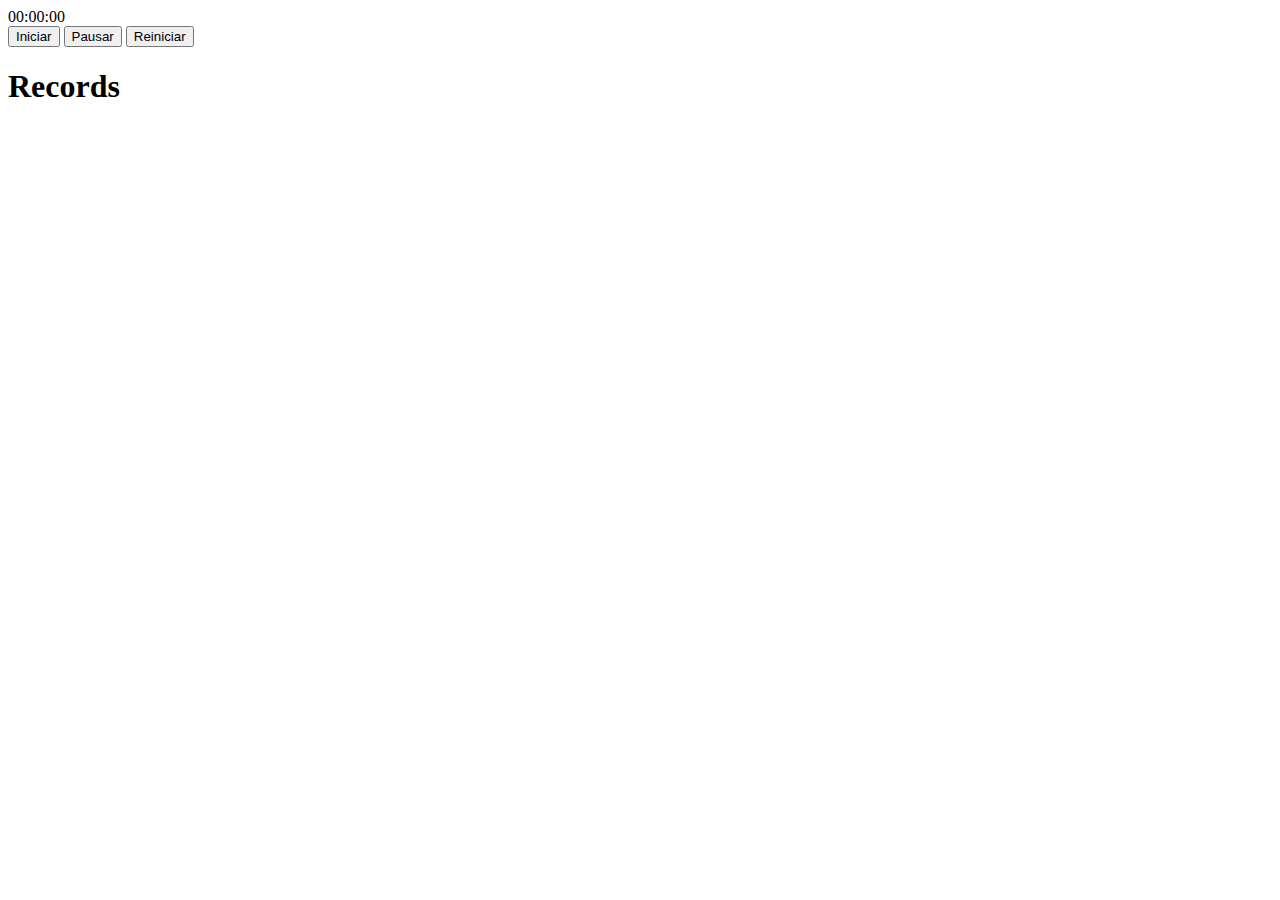
==== Projetos/JavaScript/Cronômetro/index.html @ e37ebf84 "Add files via upload" ====
<!DOCTYPE html>
<html lang="en">
<head>
    <meta charset="UTF-8">
    <meta http-equiv="X-UA-Compatible" content="IE=edge">
    <meta name="viewport" content="width=device-width, initial-scale=1.0">
    <title>Cronômetro</title>
    <!-- Computador -->
    <link rel="stylesheet" href="css/crono.css">
    <!-- Celular -->
    <link rel="stylesheet" href="css/smart.css">
    <link rel="shortcut icon" href="_Cronimagens/cronometro.png">
</head>

<body>
    <div class="container">
        <div class="numeros">
            00:00:00
        </div>

    <button class="start-btn" onclick="start()">Iniciar</button>
    <button class="pause-btn" onclick="pause()">Pausar</button>
    <button class="restart-btn" onclick="restart()">Reiniciar</button>
    </div>

    <div class="records">
        <h1>Records</h1>
    </div>
    <div class="times">

    </div>

    <script src="/js/crono.js"></script>
</body>

</html>
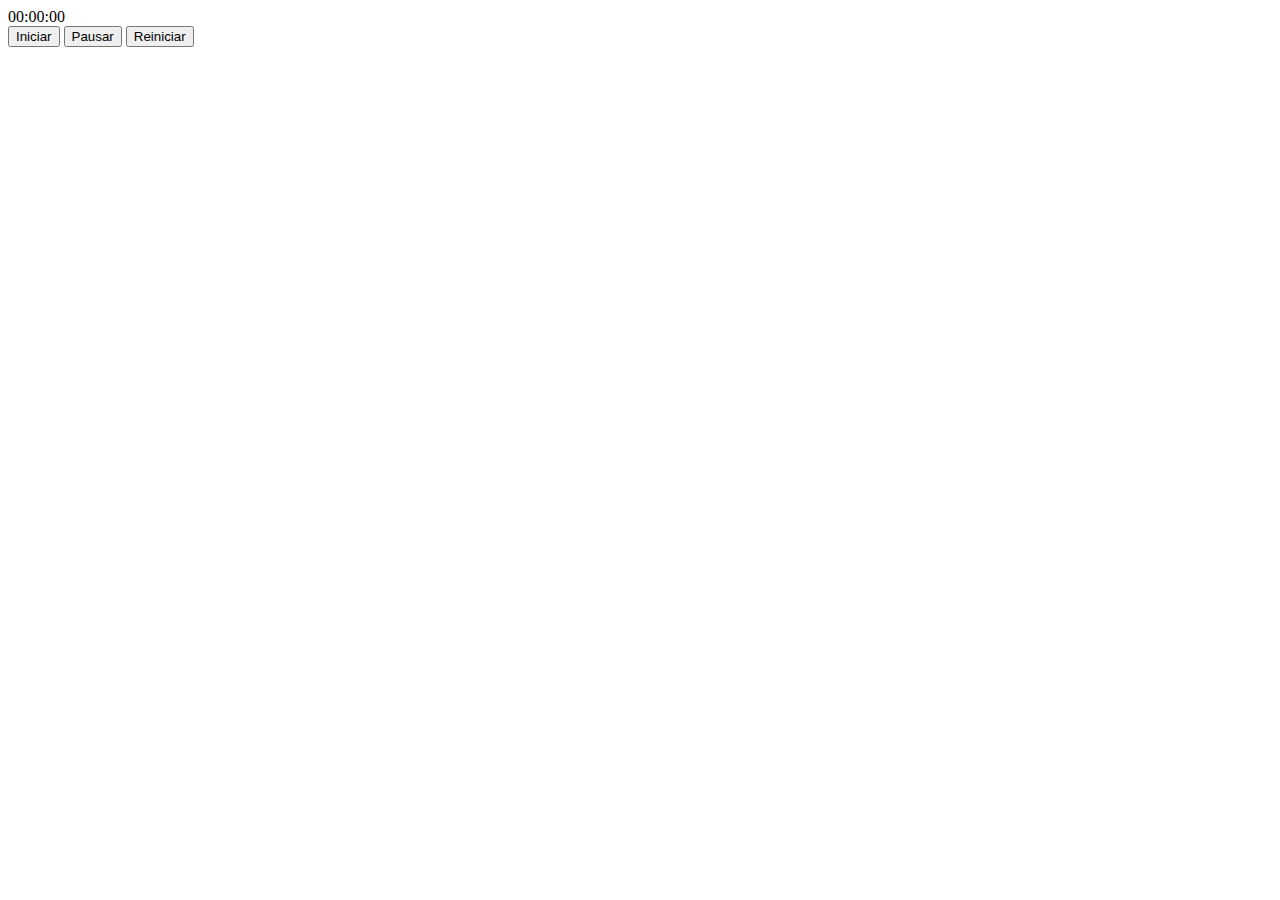
==== commit b5b2bcca: "Add files via upload" ====
--- a/Projetos/JavaScript/Cronômetro/index.html
+++ b/Projetos/JavaScript/Cronômetro/index.html
@@ -23,13 +23,6 @@
     <button class="restart-btn" onclick="restart()">Reiniciar</button>
     </div>
 
-    <div class="records">
-        <h1>Records</h1>
-    </div>
-    <div class="times">
-
-    </div>
-
     <script src="/js/crono.js"></script>
 </body>
 
